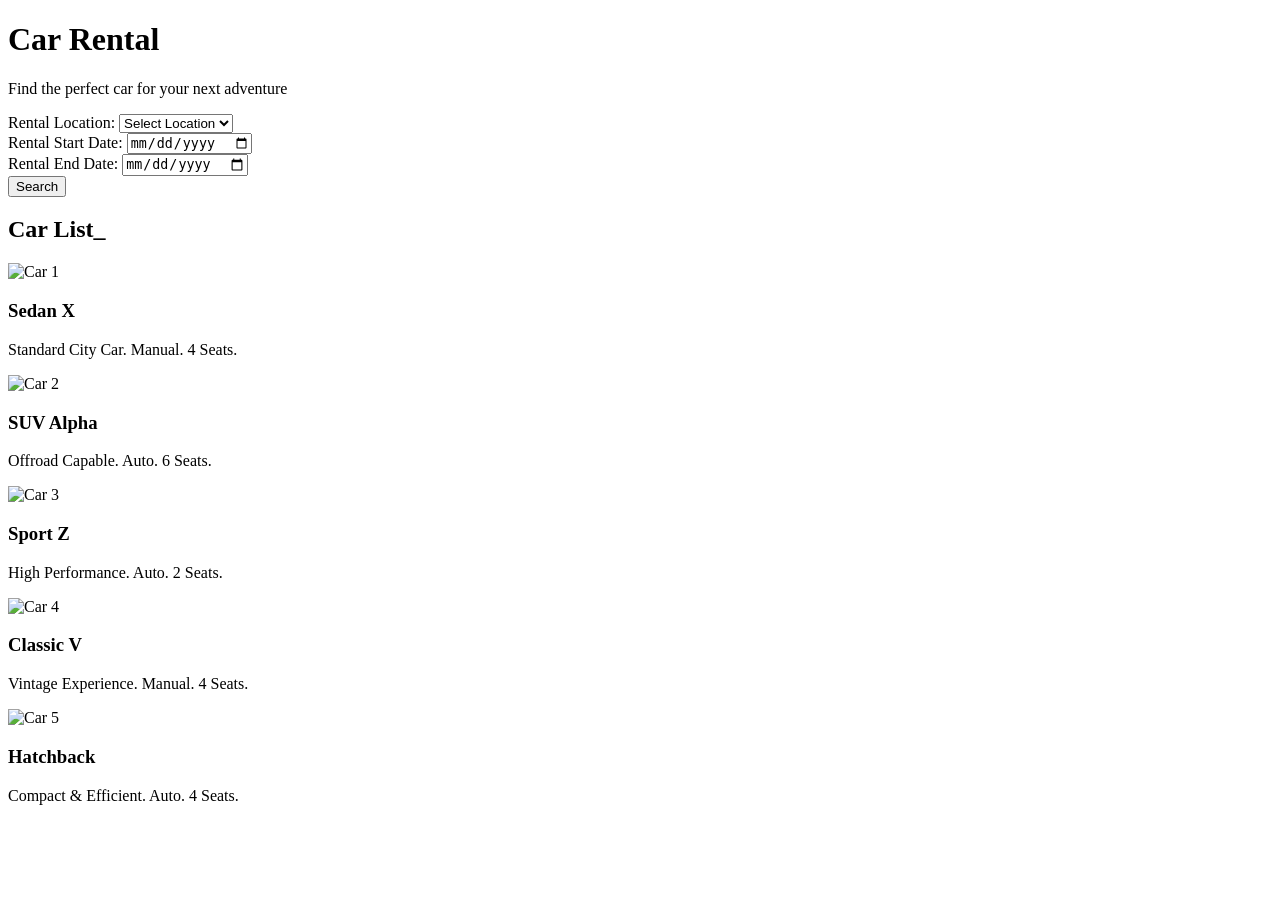
==== test.html @ 041594f1 "Create test.html" ====
<!DOCTYPE html>
<html lang="en">

<head>
    <meta charset="UTF-8">
    <meta name="viewport" content="width=device-width, initial-scale=1.0">
    <title>Car Rental - Brutalism Edition</title>
    <link rel="stylesheet" href="style1.css"/>
</head>

<body>
    <div id="search">
        <div class="title">
            <h1>Car Rental</h1>
            <p>Find the perfect car for your next adventure</p>
        </div>
        <div class="form-container">
            <div class="form-group">
                <label for="pickup">Rental Location:</label>
                <select id="pickup" name="pickup">
                    <option value="">Select Location</option>
                    <option value="location1">Yogyakarta</option>
                    <option value="location2">Bali</option>
                </select>
            </div>
            <div class="form-group">
                <label for="pickup-date">Rental Start Date:</label>
                <input type="date" id="pickup-date" name="pickup-date">
            </div>
            <div class="form-group">
                <label for="return-date">Rental End Date:</label>
                <input type="date" id="return-date" name="return-date">
            </div>
            <button type="submit">Search</button>
        </div>
    </div>

    <div class="car-list-wrapper">
        <h2>Car List_</h2>
        <div class="car-list">
            <div class="car-item">
                <img src="https://images.unsplash.com/photo-1503376712344-652d2f1f3a56?auto=format&fit=crop&w=600&q=80" alt="Car 1">
                <h3>Sedan X</h3>
                <p>Standard City Car. Manual. 4 Seats.</p>
            </div>
            <div class="car-item">
                <img src="https://images.unsplash.com/photo-1549317661-bd32c8ce0db2?auto=format&fit=crop&w=600&q=80" alt="Car 2">
                <h3>SUV Alpha</h3>
                <p>Offroad Capable. Auto. 6 Seats.</p>
            </div>
            <div class="car-item">
                <img src="https://images.unsplash.com/photo-1552519507-da3b142c6e3d?auto=format&fit=crop&w=600&q=80" alt="Car 3">
                <h3>Sport Z</h3>
                <p>High Performance. Auto. 2 Seats.</p>
            </div>
            <div class="car-item">
                <img src="https://images.unsplash.com/photo-1494976388531-d1058494cdd8?auto=format&fit=crop&w=600&q=80" alt="Car 4">
                <h3>Classic V</h3>
                <p>Vintage Experience. Manual. 4 Seats.</p>
            </div>
            <div class="car-item">
                <img src="https://images.unsplash.com/photo-1583121274602-3e2820c69888?auto=format&fit=crop&w=600&q=80" alt="Car 5">
                <h3>Hatchback</h3>
                <p>Compact & Efficient. Auto. 4 Seats.</p>
            </div>
        </div>
    </div>
</body>

</html>
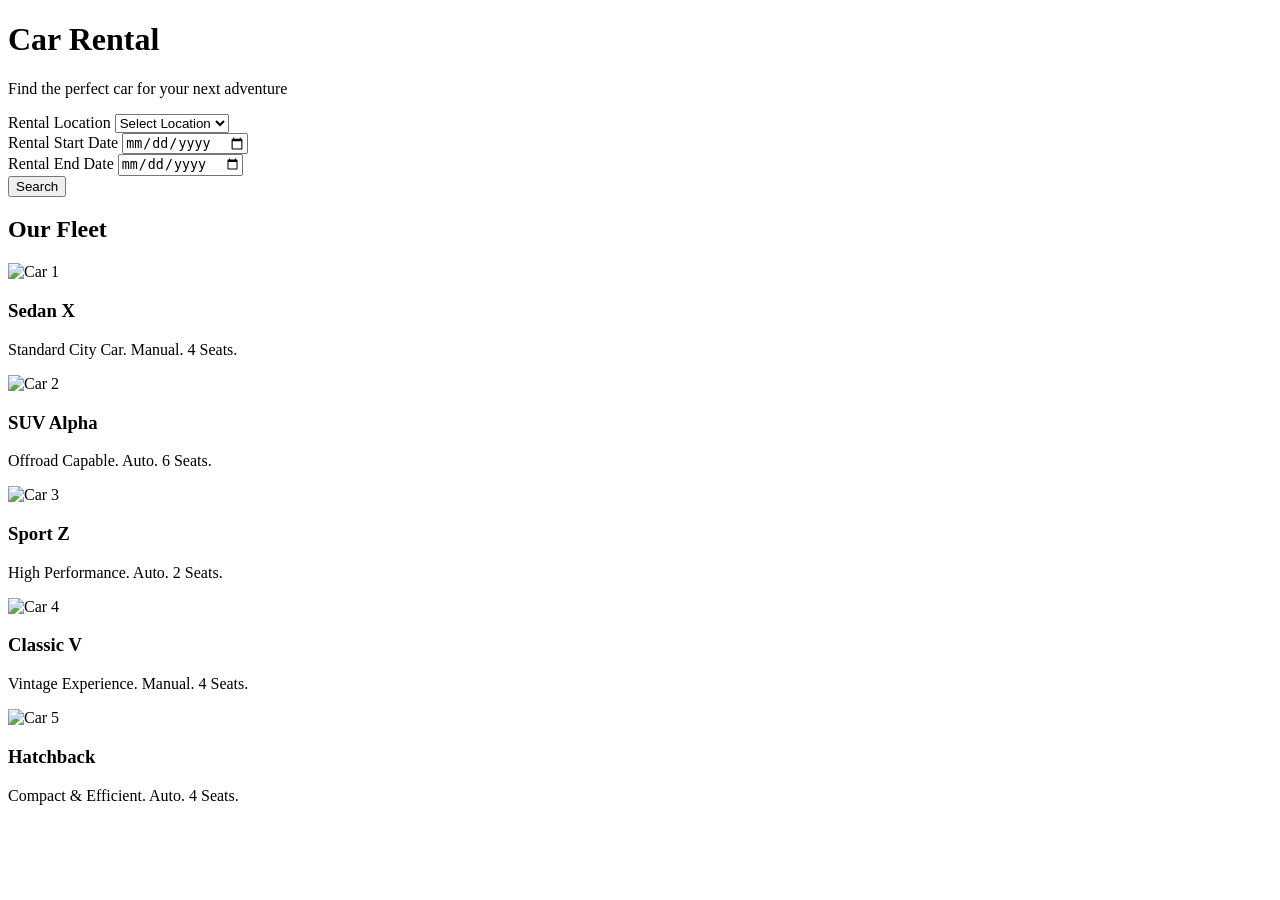
==== commit f9698405: "Update test.html" ====
--- a/test.html
+++ b/test.html
@@ -1,13 +1,11 @@
 <!DOCTYPE html>
 <html lang="en">
-
 <head>
     <meta charset="UTF-8">
     <meta name="viewport" content="width=device-width, initial-scale=1.0">
-    <title>Car Rental - Brutalism Edition</title>
+    <title>Car Rental</title>
     <link rel="stylesheet" href="style1.css"/>
 </head>
-
 <body>
     <div id="search">
         <div class="title">
@@ -16,7 +14,7 @@
         </div>
         <div class="form-container">
             <div class="form-group">
-                <label for="pickup">Rental Location:</label>
+                <label for="pickup">Rental Location</label>
                 <select id="pickup" name="pickup">
                     <option value="">Select Location</option>
                     <option value="location1">Yogyakarta</option>
@@ -24,11 +22,11 @@
                 </select>
             </div>
             <div class="form-group">
-                <label for="pickup-date">Rental Start Date:</label>
+                <label for="pickup-date">Rental Start Date</label>
                 <input type="date" id="pickup-date" name="pickup-date">
             </div>
             <div class="form-group">
-                <label for="return-date">Rental End Date:</label>
+                <label for="return-date">Rental End Date</label>
                 <input type="date" id="return-date" name="return-date">
             </div>
             <button type="submit">Search</button>
@@ -36,7 +34,7 @@
     </div>
 
     <div class="car-list-wrapper">
-        <h2>Car List_</h2>
+        <h2>Our Fleet</h2>
         <div class="car-list">
             <div class="car-item">
                 <img src="https://images.unsplash.com/photo-1503376712344-652d2f1f3a56?auto=format&fit=crop&w=600&q=80" alt="Car 1">
@@ -66,5 +64,4 @@
         </div>
     </div>
 </body>
-
 </html>
